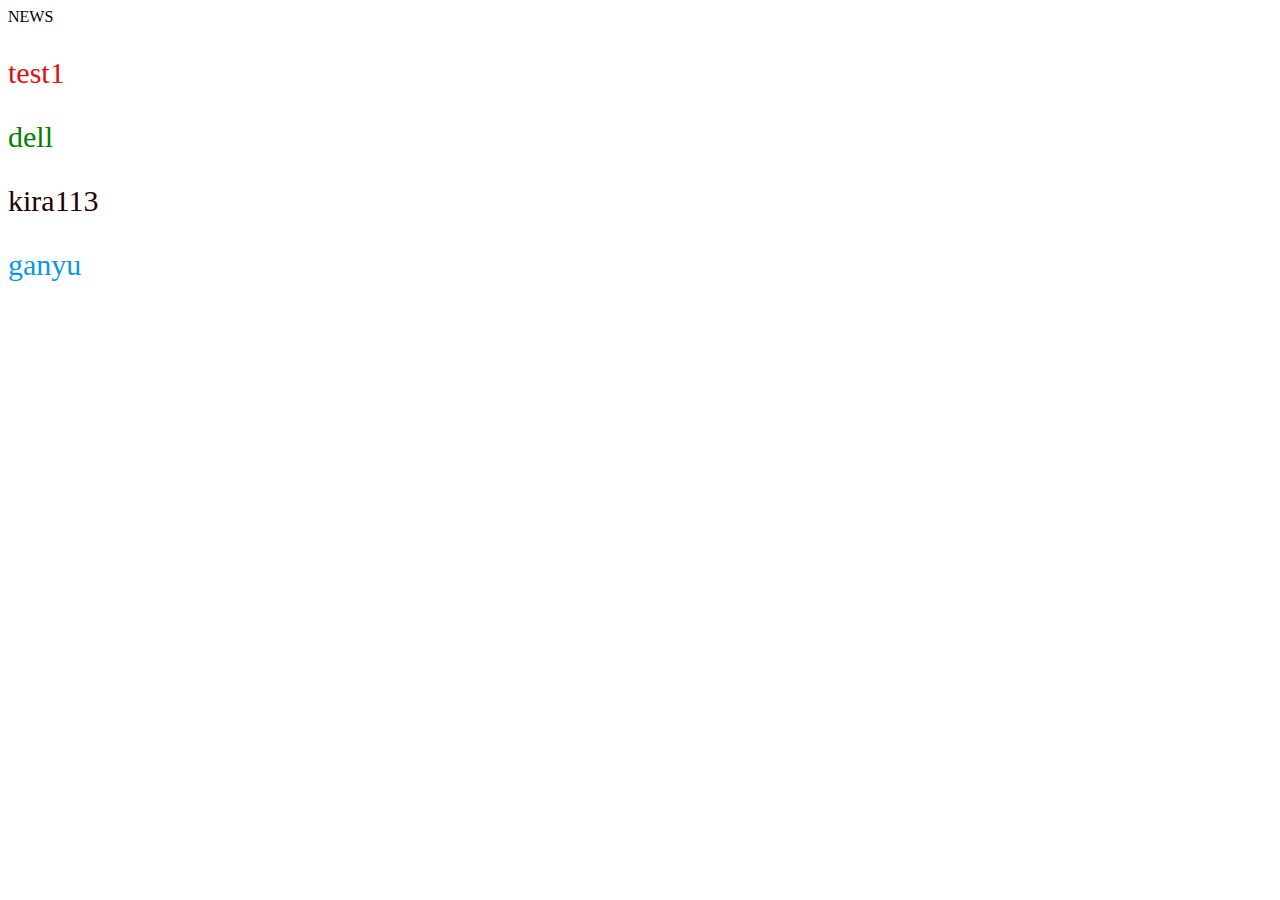
==== news.html @ 569e5a42 "あっうぁはっはあ" ====
<!DOCTYPE html>
<html lang="ja">
  <head>
    <meta charset="UTF-8" />
    <meta http-equiv="X-UA-Compatible" content="IE=edge" />
    <meta name="viewport" content="width=device-width, initial-scale=1.0" />
    <title>TeamOCA-NEWS</title>
  </head>

  <body>
    NEWS
    <p class="red-text medium-text">test1</p>
    <p class="green-text large-text">dell</p>
    <p class="blue-text large-text">kira113</p>
    <p class="ganyu-text large-text">ganyu</p>
  </body>

  <style>
    .red-text {
      color: rgb(223, 15, 15);
    }
    .blue-text {
      color: rgb(36, 1, 1);
    }
    .green-text {
      color: green;
    }
    .ganyu-text {
      color: rgb(8, 152, 235);
    }
    .medium-text {
      font-size: 30px;
    }

    .large-text {
      font-size: 30px;
    }
  </style>
</html>
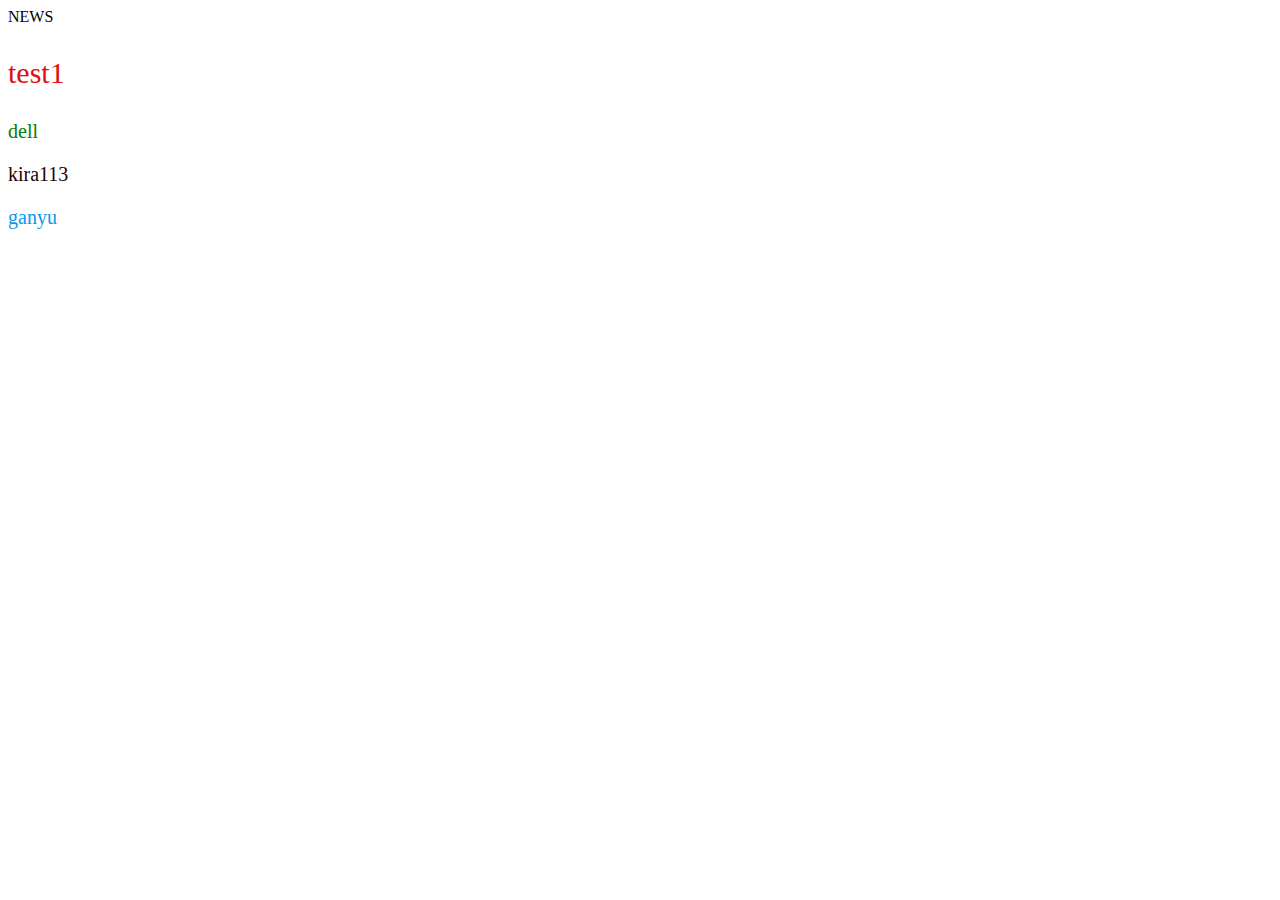
==== commit 171ee459: "gannba" ====
--- a/news.html
+++ b/news.html
@@ -33,7 +33,7 @@
     }
 
     .large-text {
-      font-size: 30px;
+      font-size: 20px;
     }
   </style>
 </html>
